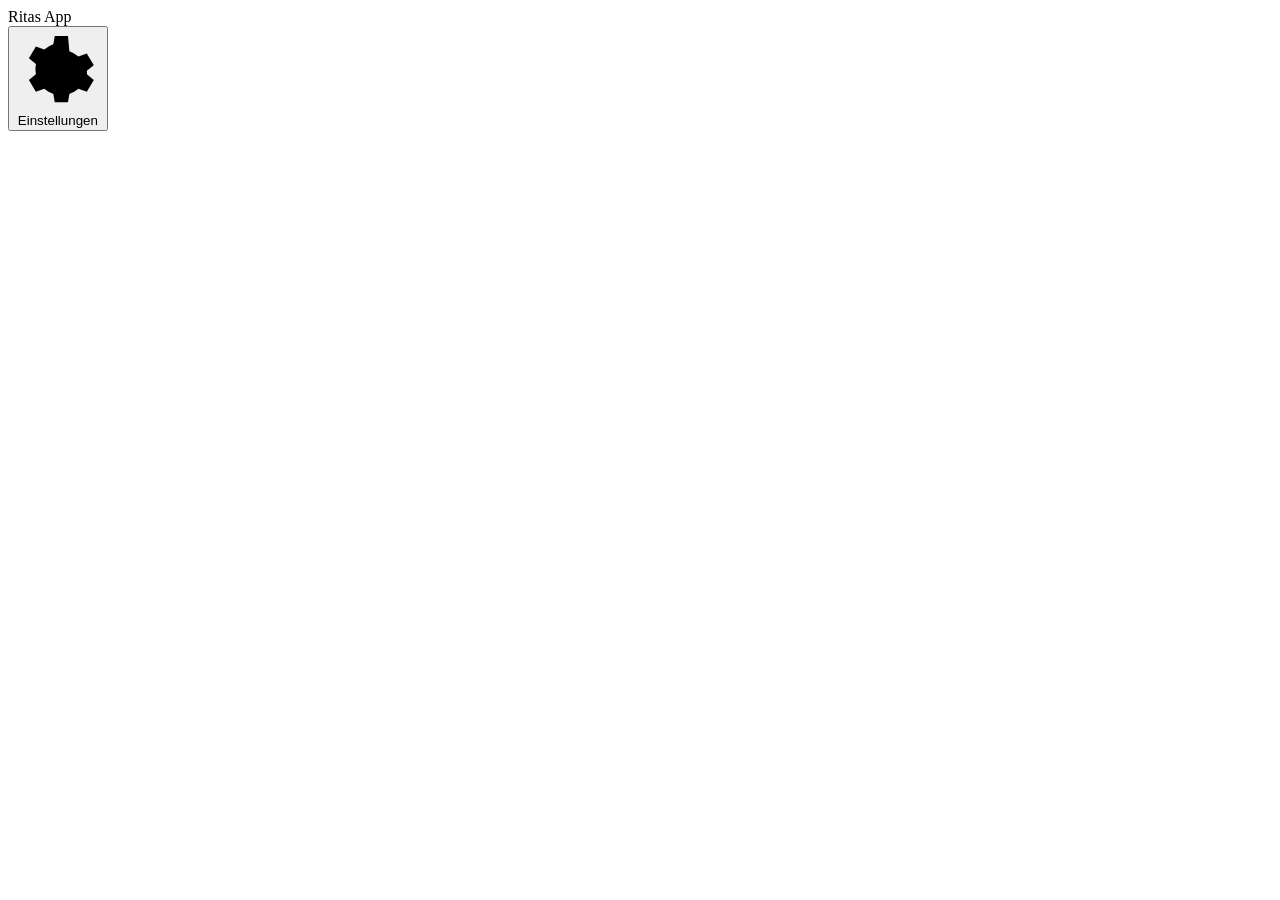
==== quelle/app.html @ 1ffdf803 "Ritas App: erste Fassung Co-Authored-By: Claude Opus 5.5 <noreply@anthropic.com> Claude-Session: htt" ====
<body>
<style>/*CSS*/</style>
<div id="app">
  <header class="kopf">
    <div class="wortmarke" aria-hidden="true">
      <span id="logo"></span>
      <span class="wm-text">Ritas App</span>
    </div>
    <button class="knopf klein zweit nur-icon" data-act="go" data-go="einstellungen" id="knopf-einst">
      <svg viewBox="0 0 24 24" aria-hidden="true"><path fill="currentColor" d="M12 8.6a3.4 3.4 0 1 0 0 6.8 3.4 3.4 0 0 0 0-6.8Zm8.4 4.9-.1-1.5 2-1.6-2-3.4-2.4.9a8 8 0 0 0-2.6-1.5L14.9 2h-3.8l-.4 2.4a8 8 0 0 0-2.6 1.5l-2.4-.9-2 3.4 2 1.6a7.7 7.7 0 0 0 0 3l-2 1.6 2 3.4 2.4-.9c.8.6 1.6 1.1 2.6 1.5l.4 2.4h3.8l.4-2.4c1-.4 1.8-.9 2.6-1.5l2.4.9 2-3.4-2-1.6Z"/></svg>
      <span>Einstellungen</span>
    </button>
  </header>
  <main id="main" tabindex="-1"></main>
  <nav class="tabs" aria-label="Bereiche" id="tabs"></nav>
</div>
<div id="ebene"></div>
<div id="live" class="sr" aria-live="polite"></div>
<script>
/*DATA*/
</script>
<script>
/*APP*/
</script>
</body>
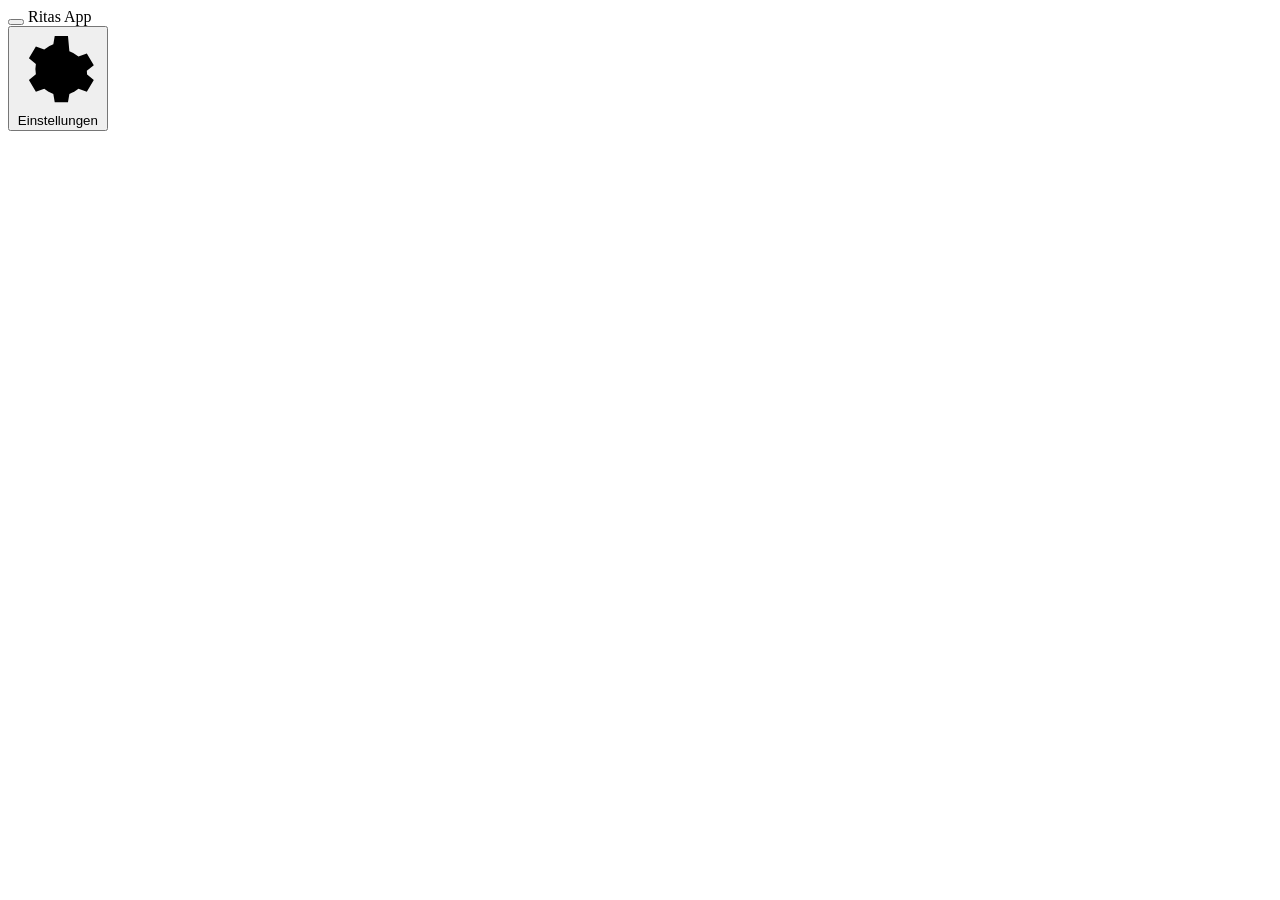
==== commit c97c4e20: "Testrunde 5 eingearbeitet: Robustheit, Liste bearbeiten, Hühnchen hört zu, Briefe von Max, Logo-Über" ====
--- a/quelle/app.html
+++ b/quelle/app.html
@@ -3,7 +3,7 @@
 <div id="app">
   <header class="kopf">
     <div class="wortmarke" aria-hidden="true">
-      <span id="logo"></span>
+      <button id="logo" class="logo-knopf" data-act="logo" aria-label="Rita – antippen für eine kleine Überraschung"></button>
       <span class="wm-text">Ritas App</span>
     </div>
     <button class="knopf klein zweit nur-icon" data-act="go" data-go="einstellungen" id="knopf-einst">
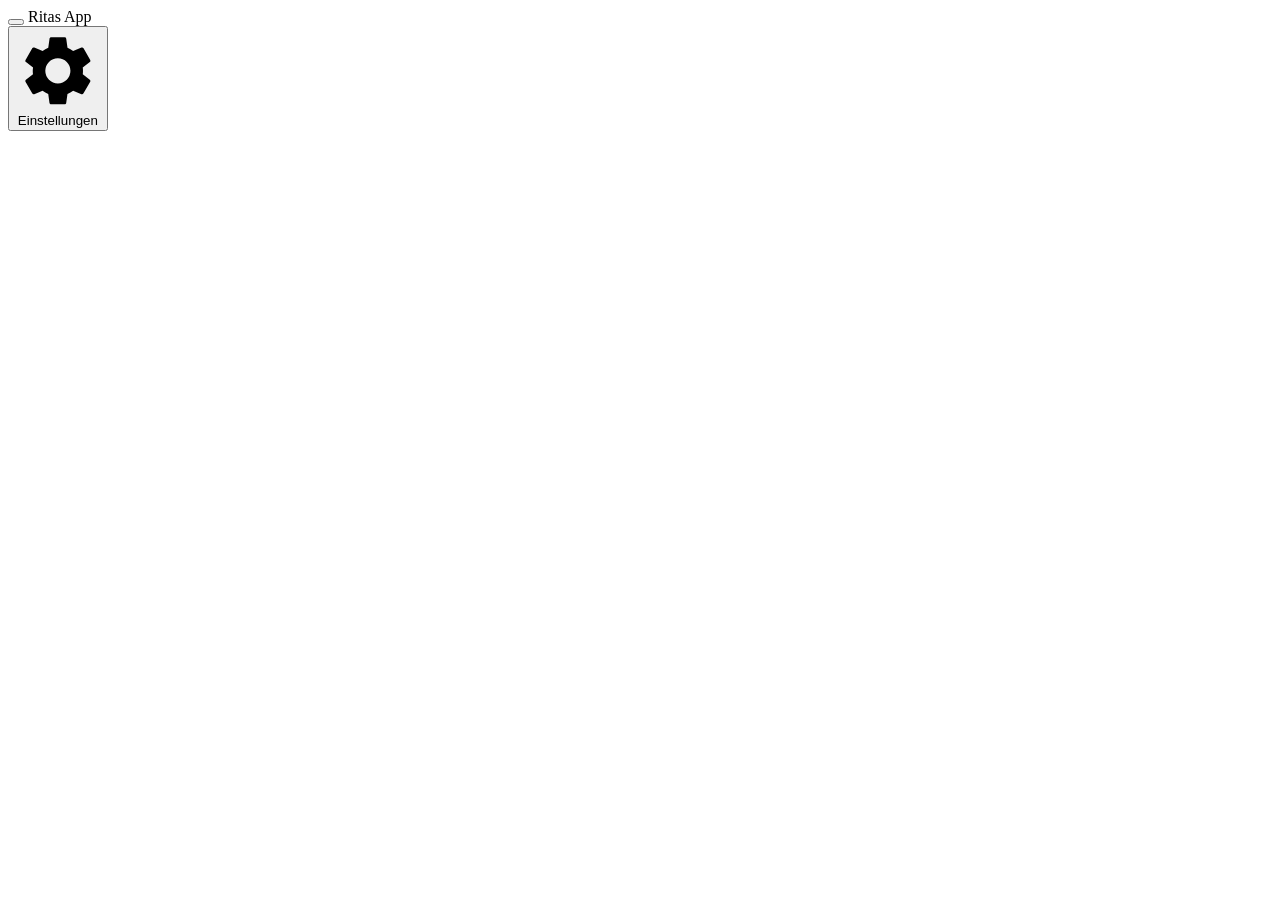
==== commit 5c85428b: "Neues Hof-Bild mit Lupe, Spaß-Telefon, Post aus Vimmerby, Bücherregal, Film & Fernsehen, Winter, Ere" ====
--- a/quelle/app.html
+++ b/quelle/app.html
@@ -4,10 +4,10 @@
   <header class="kopf">
     <div class="wortmarke" aria-hidden="true">
       <button id="logo" class="logo-knopf" data-act="logo" aria-label="Rita – antippen für eine kleine Überraschung"></button>
-      <span class="wm-text">Ritas App</span>
+      <span class="wm-text"><span class="wm-kap">R</span>itas <span class="wm-kap">A</span>pp</span>
     </div>
     <button class="knopf klein zweit nur-icon" data-act="go" data-go="einstellungen" id="knopf-einst">
-      <svg viewBox="0 0 24 24" aria-hidden="true"><path fill="currentColor" d="M12 8.6a3.4 3.4 0 1 0 0 6.8 3.4 3.4 0 0 0 0-6.8Zm8.4 4.9-.1-1.5 2-1.6-2-3.4-2.4.9a8 8 0 0 0-2.6-1.5L14.9 2h-3.8l-.4 2.4a8 8 0 0 0-2.6 1.5l-2.4-.9-2 3.4 2 1.6a7.7 7.7 0 0 0 0 3l-2 1.6 2 3.4 2.4-.9c.8.6 1.6 1.1 2.6 1.5l.4 2.4h3.8l.4-2.4c1-.4 1.8-.9 2.6-1.5l2.4.9 2-3.4-2-1.6Z"/></svg>
+      <svg viewBox="0 0 24 24" aria-hidden="true"><path fill="currentColor" fill-rule="evenodd" d="M19.14 12.94c.04-.3.06-.61.06-.94 0-.32-.02-.64-.07-.94l2.03-1.58a.49.49 0 0 0 .12-.61l-1.92-3.32a.49.49 0 0 0-.59-.22l-2.39.96c-.5-.38-1.03-.7-1.62-.94l-.36-2.54a.48.48 0 0 0-.48-.41h-3.84c-.24 0-.43.17-.47.41l-.36 2.54c-.59.24-1.13.57-1.62.94l-2.39-.96a.48.48 0 0 0-.59.22L2.74 8.87c-.12.21-.08.47.12.61l2.03 1.58c-.05.3-.09.63-.09.94s.02.64.07.94l-2.03 1.58a.49.49 0 0 0-.12.61l1.92 3.32c.12.22.37.29.59.22l2.39-.96c.5.38 1.03.7 1.62.94l.36 2.54c.05.24.24.41.48.41h3.84c.24 0 .44-.17.47-.41l.36-2.54c.59-.24 1.13-.56 1.62-.94l2.39.96c.22.08.47 0 .59-.22l1.92-3.32c.12-.22.07-.47-.12-.61l-2.01-1.58zM12 15.6a3.6 3.6 0 1 1 0-7.2 3.6 3.6 0 0 1 0 7.2z"/></svg>
       <span>Einstellungen</span>
     </button>
   </header>
